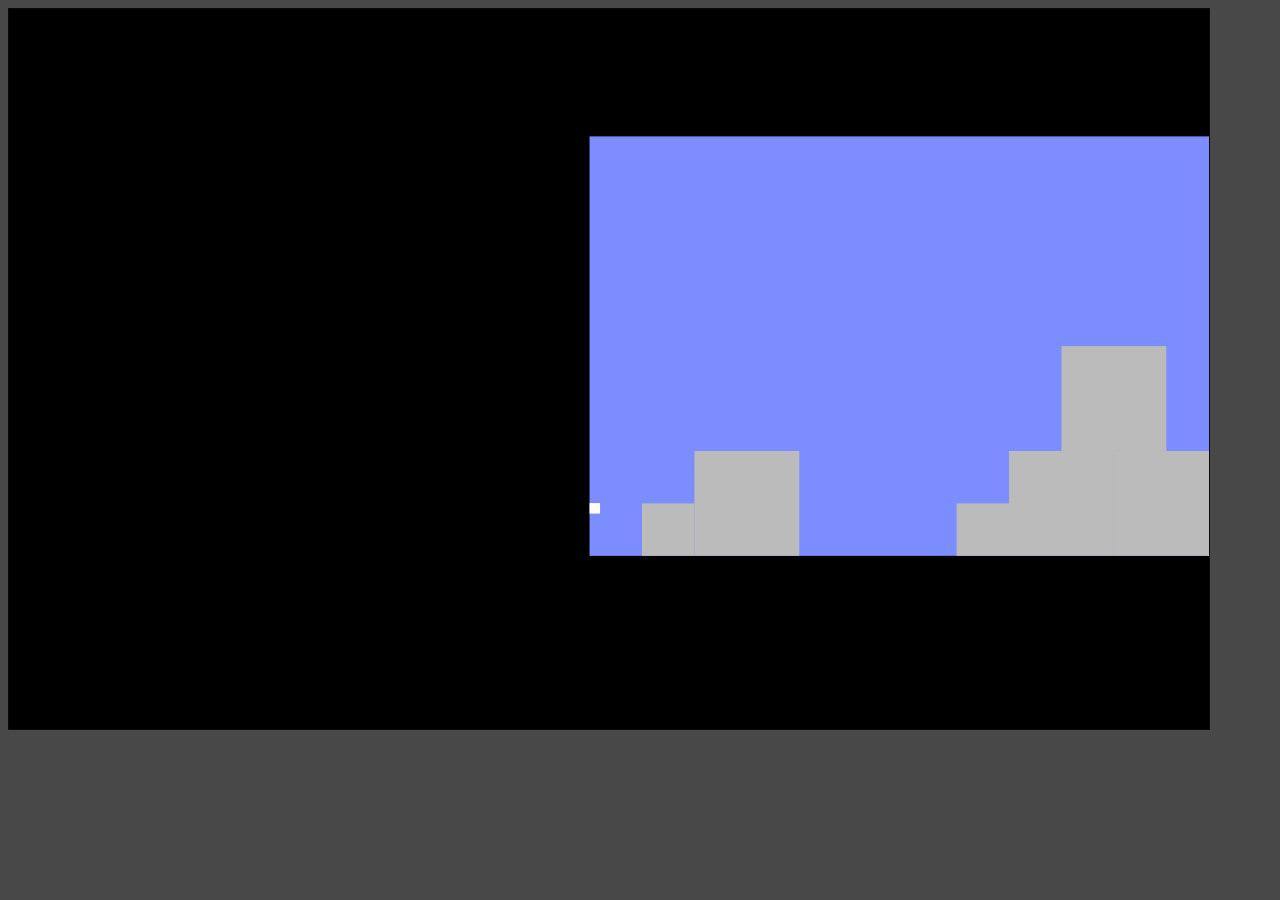
==== src/index.html @ c66d8206 "init commit: - very basic engine stuff - test area - nice feeling controls" ====
<head>
    <link rel="stylesheet" href="css/site.css"/>
</head>
<body>
    <div>
        <canvas id="gameCanvas" width="1200" height="720"></canvas>
    </div>

    <script src="js/core/quadtree/quadtree.min.js"></script>
    <script src="js/core/keys.js"></script>
    <script src="js/core/mouse.js"></script>
    <script src="js/core/camera.js"></script>
    <script src="js/core/point.js"></script>
    <script src="js/core/rectangle.js"></script>
    <script src="js/core/environment.js"></script>
    <script src="js/core/box/box.js"></script>
    <script src="js/core/player/player.js"></script>
    <script src="js/game.js"></script>
    <script src="js/god-knows.js"></script>
</body>
---- src/css/site.css ----
body{
    background: #484848;
}
canvas{
    border: 1px solid #0b0b0b;
    background: #616161;

}
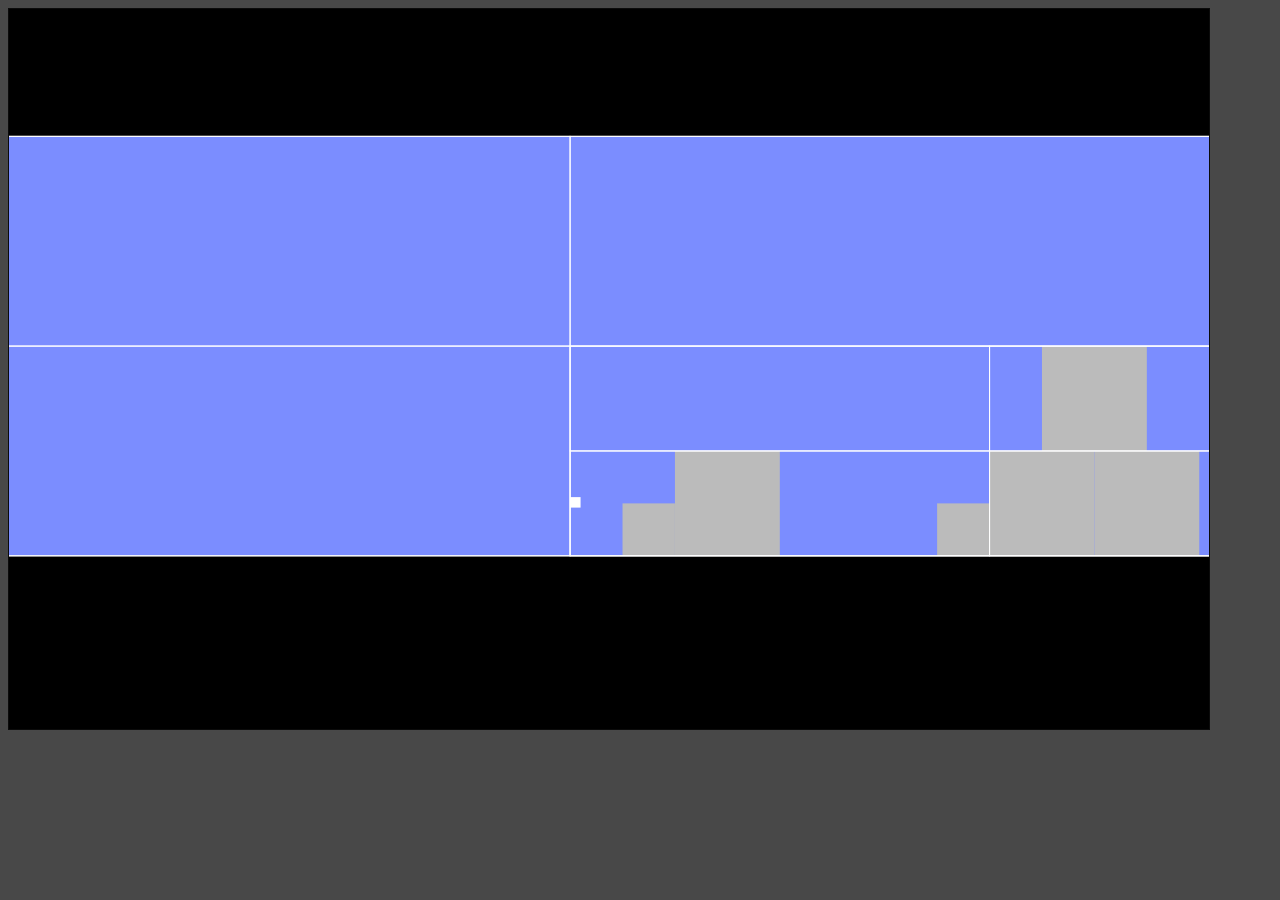
==== commit b0460fd8: "quadtree replaced with a better version." ====
--- a/src/index.html
+++ b/src/index.html
@@ -6,7 +6,7 @@
         <canvas id="gameCanvas" width="1200" height="720"></canvas>
     </div>
 
-    <script src="js/core/quadtree/quadtree.min.js"></script>
+    <script src="js/core/quadtree/quadtree.js"></script>
     <script src="js/core/keys.js"></script>
     <script src="js/core/mouse.js"></script>
     <script src="js/core/camera.js"></script>
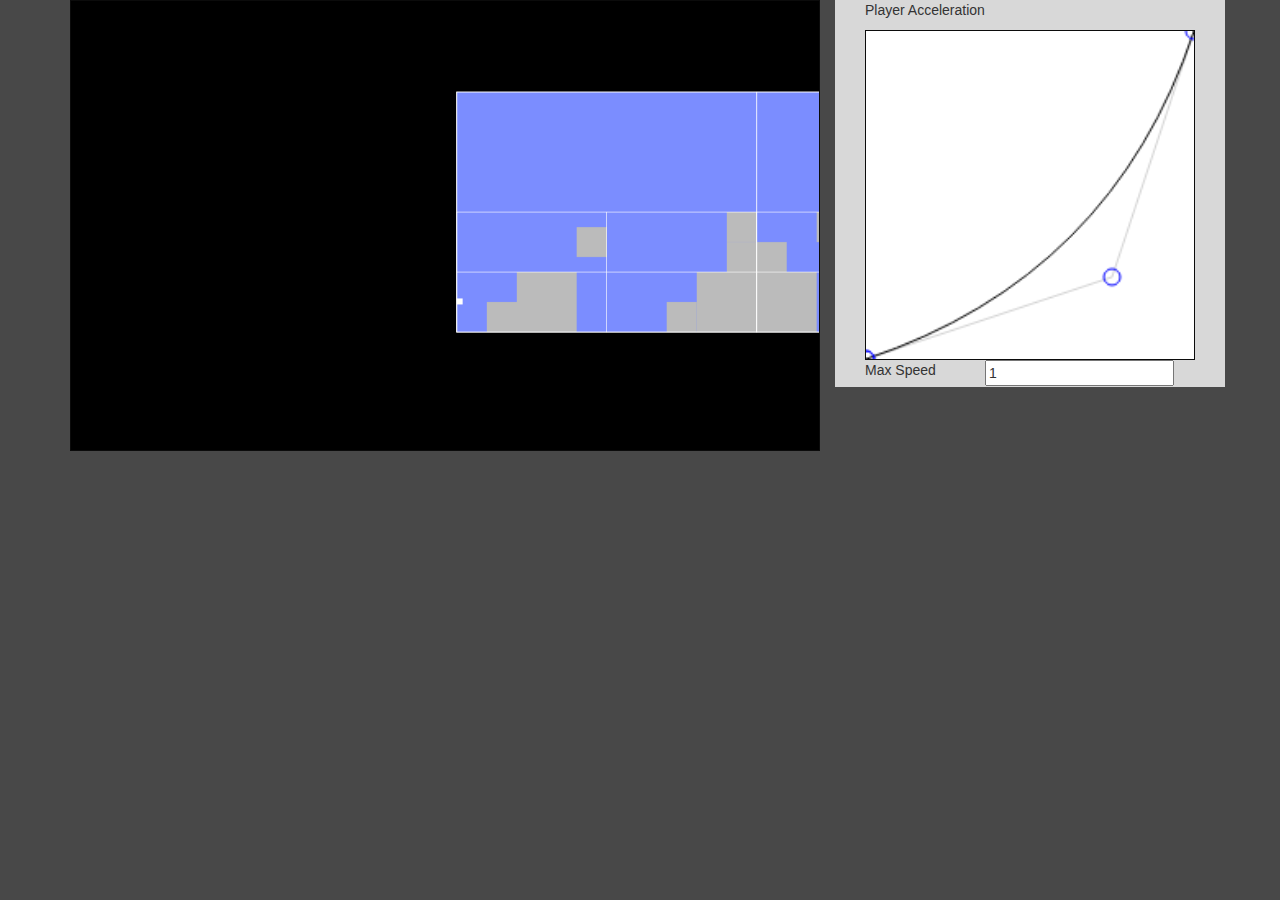
==== commit 205b8e11: "fixed idiot implementation of bezier drawing & interaction" ====
--- a/src/index.html
+++ b/src/index.html
@@ -1,20 +1,59 @@
+<html>
+
 <head>
-    <link rel="stylesheet" href="css/site.css"/>
+	<link rel="stylesheet" href="https://maxcdn.bootstrapcdn.com/bootstrap/3.3.7/css/bootstrap.min.css"/>
+	<link rel="stylesheet" href="css/site.css"/>
 </head>
+
 <body>
-    <div>
-        <canvas id="gameCanvas" width="1200" height="720"></canvas>
-    </div>
 
-    <script src="js/core/quadtree/quadtree.js"></script>
-    <script src="js/core/keys.js"></script>
-    <script src="js/core/mouse.js"></script>
-    <script src="js/core/camera.js"></script>
-    <script src="js/core/point.js"></script>
-    <script src="js/core/rectangle.js"></script>
-    <script src="js/core/environment.js"></script>
-    <script src="js/core/box/box.js"></script>
-    <script src="js/core/player/player.js"></script>
-    <script src="js/game.js"></script>
-    <script src="js/god-knows.js"></script>
-</body>+<div class="container">
+	<div class="row">
+		<div class="game col-md-8">
+			<canvas id="game-canvas" width="1200" height="720"></canvas>
+		</div>
+		<div class="options col-md-4">
+			<div class="col-md-12">
+				<p>Player Acceleration</p>
+				<div class="bezier-option">
+					<canvas id="accel-bez" width="200" height="200"></canvas>
+				</div>
+				<div class="row">
+					<div class="col-md-4">
+						Max Speed
+					</div>
+					<div class="col-md-8">
+						<input id="player-accel-t" type="number" step="any" class="time" value="1"/>
+					</div>
+				</div>
+			</div>
+			<div class="col-md-6">
+
+			</div>
+		</div>
+	</div>
+</div>
+
+<script src="https://code.jquery.com/jquery-2.2.4.min.js"></script>
+<script src="https://maxcdn.bootstrapcdn.com/bootstrap/3.3.7/js/bootstrap.min.js"></script>
+
+<script src="js/core/quadtree/quadtree.js"></script>
+
+<script src="js/core/bezier/bezier.js"></script>
+<script src="js/core/bezier/draw.2.js"></script>
+<script src="js/core/bezier/interaction.2.js"></script>
+
+<script src="js/core/keys.js"></script>
+<script src="js/core/mouse.js"></script>
+<script src="js/core/camera.js"></script>
+<script src="js/core/point.js"></script>
+<script src="js/core/rectangle.js"></script>
+<script src="js/core/environment.js"></script>
+<script src="js/core/box/box.js"></script>
+<script src="js/core/player/player.js"></script>
+<script src="js/game.js"></script>
+<script src="js/god-knows.js"></script>
+
+</body>
+
+</html>--- a/src/css/site.css
+++ b/src/css/site.css
@@ -1,8 +1,25 @@
 body{
     background: #484848;
 }
-canvas{
+
+canvas {
     border: 1px solid #0b0b0b;
     background: #616161;
+}
+
+#game-canvas{
+    width: 100%;
+    object-fit: contain;
+}
+
+.options {
+    background: #d8d8d8;
 
 }
+
+.bezier-option canvas{
+    width: 100%;
+    object-fit: contain;
+    background: #fff;
+
+}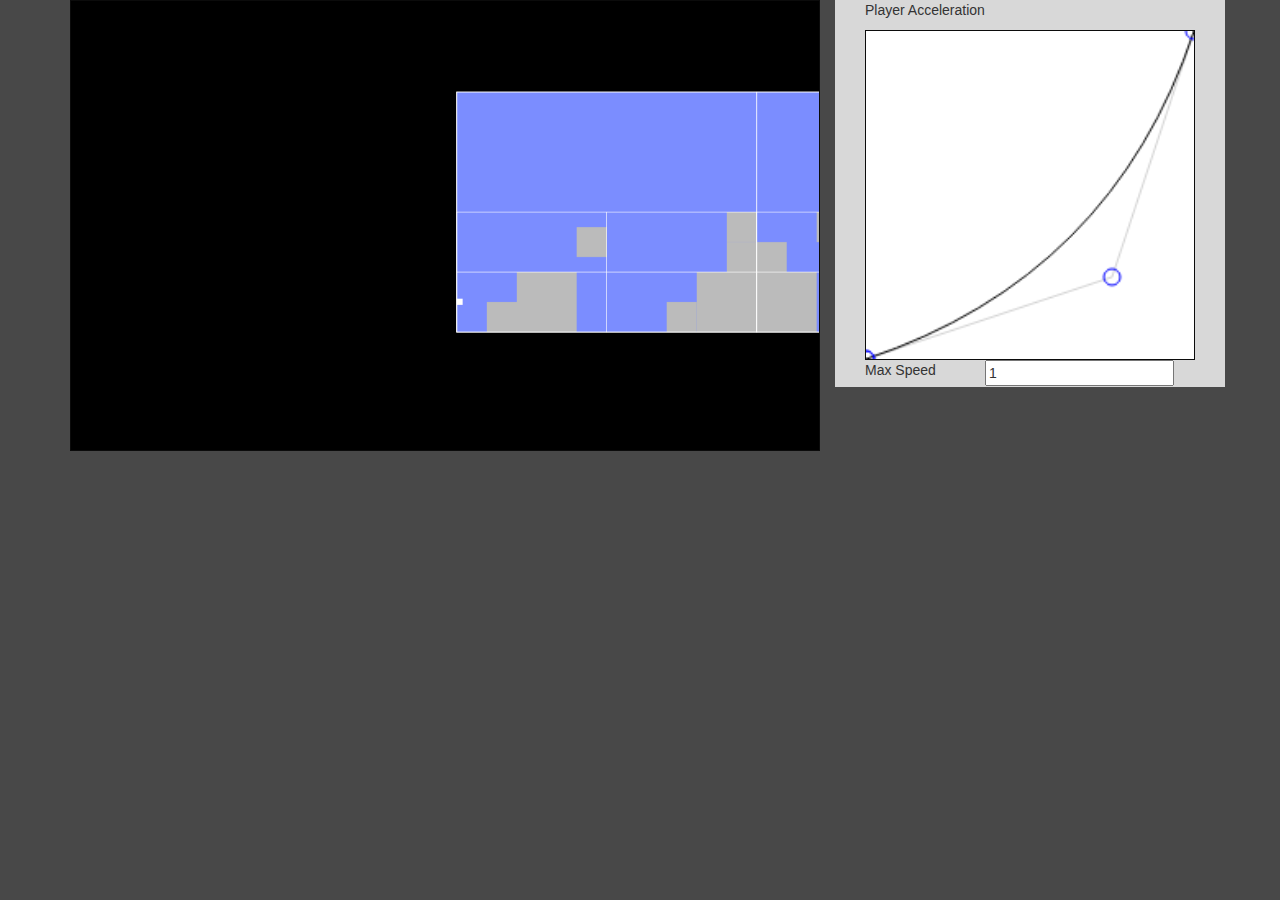
==== commit 7bd206cc: "removed dt calc added cooldown mechanism added jumping animation thing" ====
--- a/src/index.html
+++ b/src/index.html
@@ -47,6 +47,7 @@
 <script src="js/core/mouse.js"></script>
 <script src="js/core/camera.js"></script>
 <script src="js/core/point.js"></script>
+<script src="js/core/cooldown/cooldown.js"></script>
 <script src="js/core/rectangle.js"></script>
 <script src="js/core/environment.js"></script>
 <script src="js/core/box/box.js"></script>
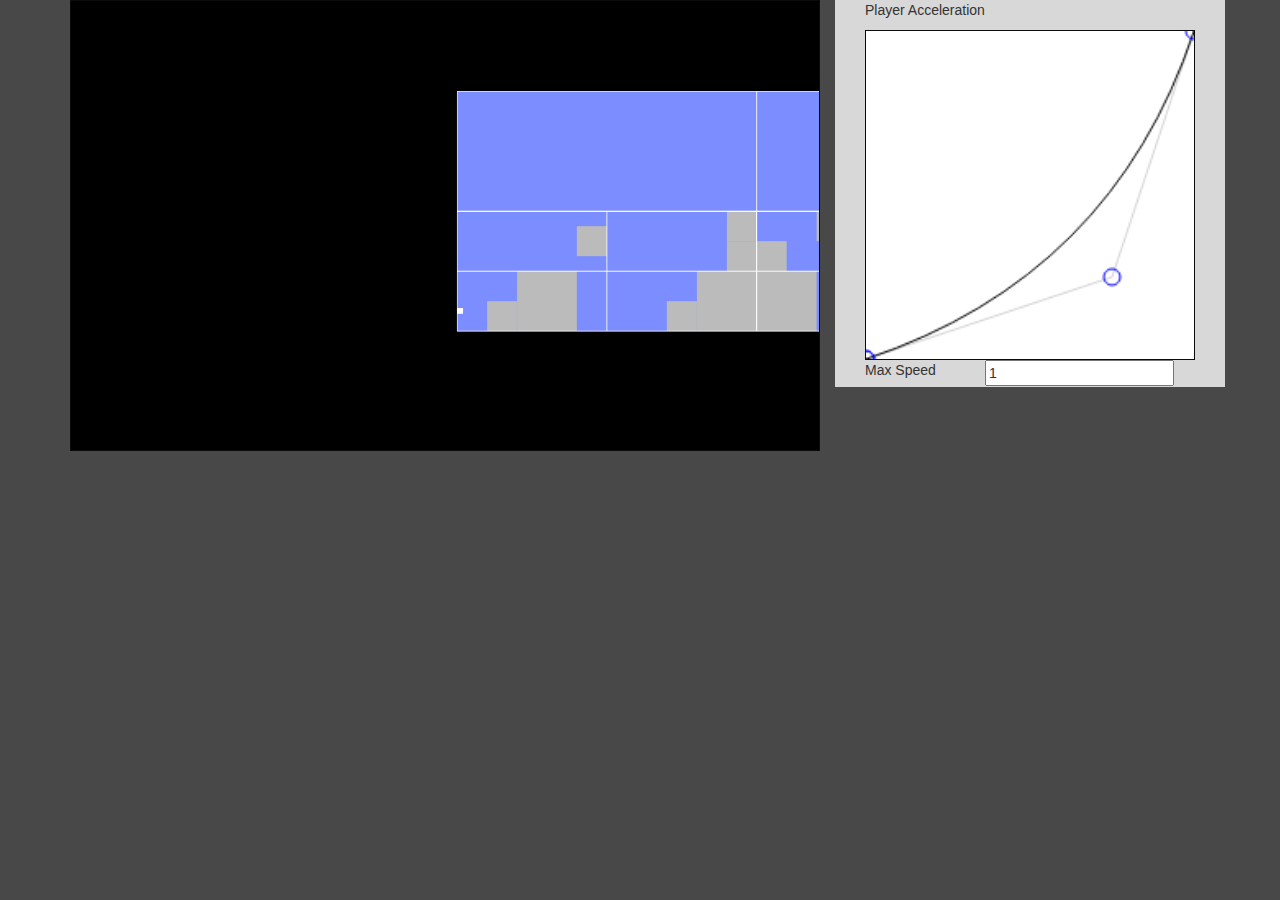
==== commit 1599fefa: "working with ticks for cooldowns and timers now" ====
--- a/src/index.html
+++ b/src/index.html
@@ -9,25 +9,25 @@
 
 <div class="container">
 	<div class="row">
-		<div class="game col-md-8">
+		<div class="game col-xs-8">
 			<canvas id="game-canvas" width="1200" height="720"></canvas>
 		</div>
-		<div class="options col-md-4">
-			<div class="col-md-12">
+		<div class="options col-xs-4">
+			<div class="col-xs-12">
 				<p>Player Acceleration</p>
 				<div class="bezier-option">
 					<canvas id="accel-bez" width="200" height="200"></canvas>
 				</div>
 				<div class="row">
-					<div class="col-md-4">
+					<div class="col-xs-4">
 						Max Speed
 					</div>
-					<div class="col-md-8">
+					<div class="col-xs-8">
 						<input id="player-accel-t" type="number" step="any" class="time" value="1"/>
 					</div>
 				</div>
 			</div>
-			<div class="col-md-6">
+			<div class="col-xs-6">
 
 			</div>
 		</div>
@@ -45,6 +45,7 @@
 
 <script src="js/core/keys.js"></script>
 <script src="js/core/mouse.js"></script>
+<script src="js/core/event.js"></script>
 <script src="js/core/camera.js"></script>
 <script src="js/core/point.js"></script>
 <script src="js/core/cooldown/cooldown.js"></script>
@@ -53,6 +54,7 @@
 <script src="js/core/box/box.js"></script>
 <script src="js/core/player/player.js"></script>
 <script src="js/game.js"></script>
+<script src="js/core/util.js"></script>
 <script src="js/god-knows.js"></script>
 
 </body>
